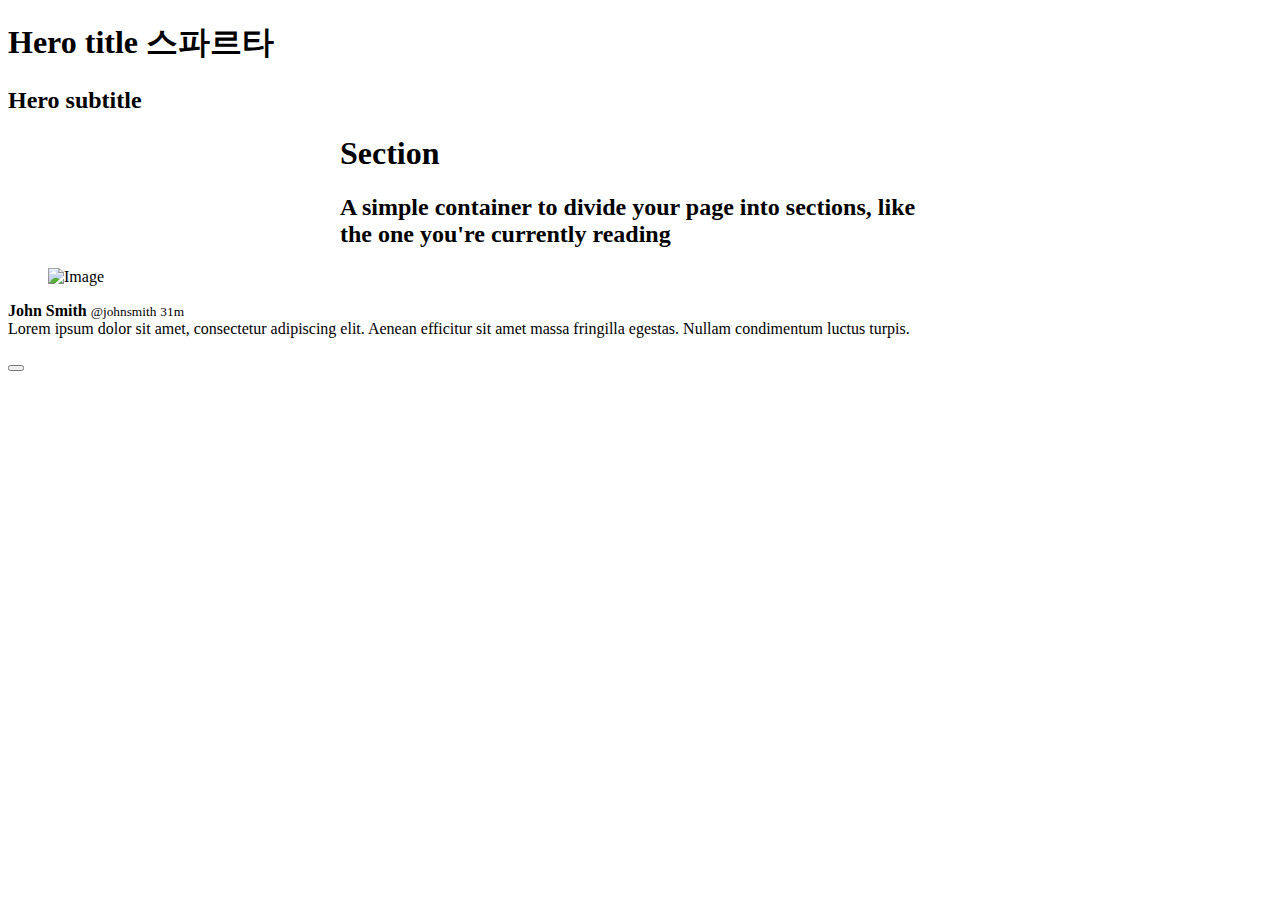
==== prac_bulma.html @ d818ae9a "로그인, 회원가입 기본 세팅" ====
<!DOCTYPE html>
<html lang="en">
    <head>
        <meta charset="utf-8">
        <meta name="viewport" content="width=device-width, initial-scale=1, shrink-to-fit=no">
        <title>Bulma 쓰는 법 연습하기</title>

        <!-- Bulma CSS 링크 -->
        <link rel="stylesheet" href="https://cdn.jsdelivr.net/npm/bulma@0.9.1/css/bulma.min.css">
        <style>
            .section {
                width: 600px;
                max-width: 100vw;
                margin: auto;
            }
        </style>
    </head>
    <body>
        <section class="hero is-primary is-bold is-medium">
            <div class="hero-body">
                <div class="container">
                    <h1 class="title">
                        Hero title 스파르타
                    </h1>
                    <h2 class="subtitle">
                        Hero subtitle
                    </h2>
                </div>
            </div>
        </section>

        <section class="section">
            <div class="container">
                <h1 class="title">Section</h1>
                <h2 class="subtitle">
                    A simple container to divide your page into <strong>sections</strong>, like the one you're
                    currently reading
                </h2>
            </div>
        </section>

        <div class="box">
            <article class="media">
                <div class="media-left">
                    <figure class="image is-64x64">
                        <img src="https://bulma.io/images/placeholders/128x128.png" alt="Image">
                    </figure>
                </div>
                <div class="media-content">
                    <div class="content">
                        <p>
                            <strong>John Smith</strong> <small>@johnsmith</small> <small>31m</small>
                            <br>
                            Lorem ipsum dolor sit amet, consectetur adipiscing elit. Aenean efficitur sit
                            amet massa fringilla egestas. Nullam condimentum luctus turpis.
                        </p>
                    </div>
                    <nav class="level is-mobile">
                        <div class="level-left">
                            <a class="level-item" aria-label="reply">
                                    <span class="icon is-small">
                                      <i class="fas fa-reply" aria-hidden="true"></i>
                                    </span>
                            </a>
                            <a class="level-item" aria-label="retweet">
                                    <span class="icon is-small">
                                      <i class="fas fa-retweet" aria-hidden="true"></i>
                                    </span>
                            </a>
                            <a class="level-item" aria-label="like">
                                    <span class="icon is-small">
                                      <i class="fas fa-heart" aria-hidden="true"></i>
                                    </span>
                            </a>
                        </div>
                    </nav>
                </div>
            </article>
        </div>

        <button class="button is-primary is-outlined is-large is-fullwidth is-loading"></button>
    </body>
</html>
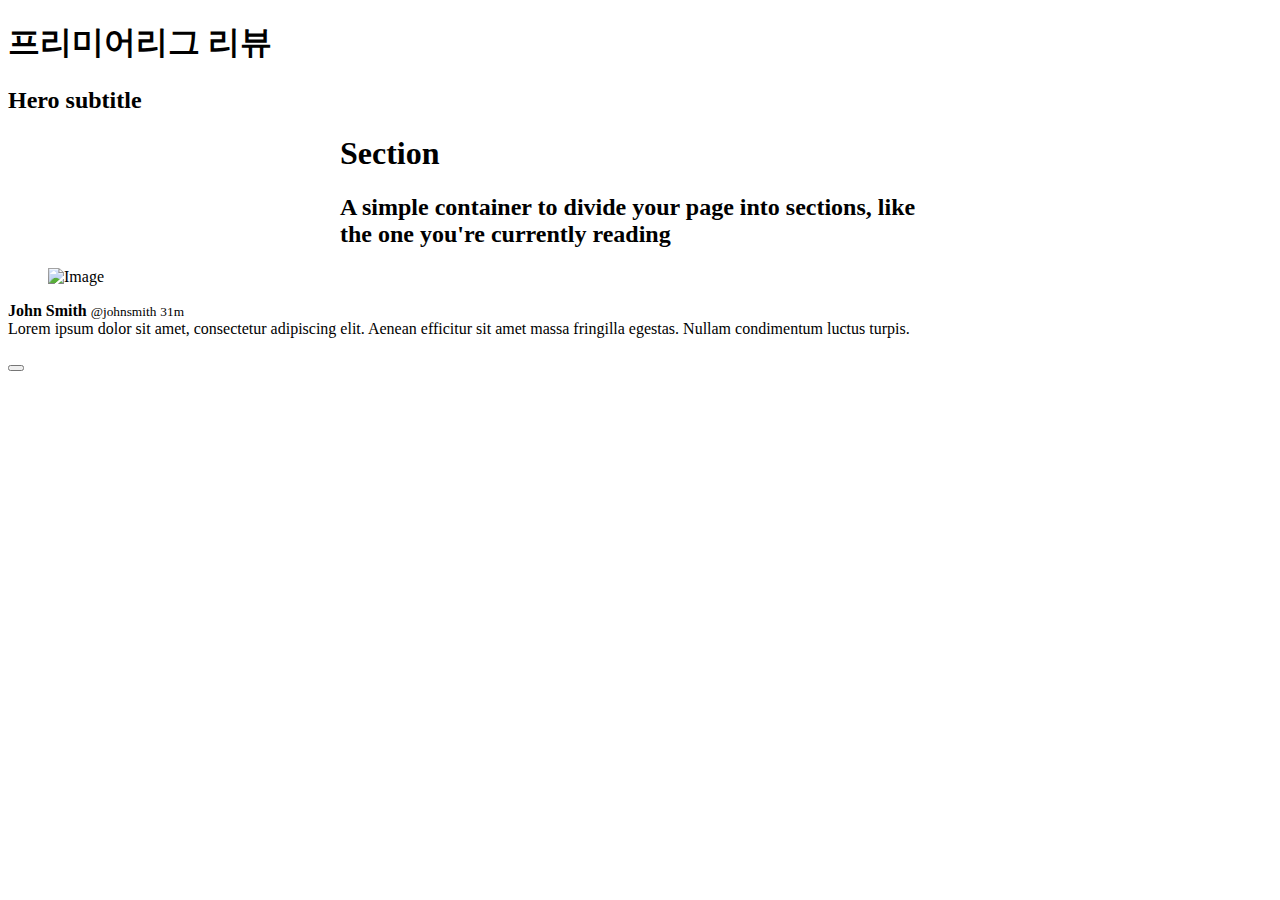
==== commit bae6f38c: "re commit" ====
--- a/prac_bulma.html
+++ b/prac_bulma.html
@@ -1,83 +1,80 @@
 <!DOCTYPE html>
 <html lang="en">
-    <head>
-        <meta charset="utf-8">
-        <meta name="viewport" content="width=device-width, initial-scale=1, shrink-to-fit=no">
-        <title>Bulma 쓰는 법 연습하기</title>
+<head>
+    <meta charset="utf-8">
+    <meta name="viewport" content="width=device-width, initial-scale=1, shrink-to-fit=no">
+    <title>Bulma 쓰는 법 연습하기</title>
 
-        <!-- Bulma CSS 링크 -->
-        <link rel="stylesheet" href="https://cdn.jsdelivr.net/npm/bulma@0.9.1/css/bulma.min.css">
-        <style>
-            .section {
-                width: 600px;
-                max-width: 100vw;
-                margin: auto;
-            }
-        </style>
-    </head>
-    <body>
-        <section class="hero is-primary is-bold is-medium">
-            <div class="hero-body">
-                <div class="container">
-                    <h1 class="title">
-                        Hero title 스파르타
-                    </h1>
-                    <h2 class="subtitle">
-                        Hero subtitle
-                    </h2>
+    <!-- Bulma CSS 링크 -->
+    <link rel="stylesheet" href="https://cdn.jsdelivr.net/npm/bulma@0.9.1/css/bulma.min.css">
+    <style>
+        .section {
+            width: 600px;
+            max-width: 100vw;
+            margin: auto;
+        }
+    </style>
+</head>
+<body>
+<section class="hero is-primary is-bold is-medium">
+    <div class="hero-body">
+        <div class="container">
+            <h1 class="title">
+                프리미어리그 리뷰
+            </h1>
+            <h2 class="subtitle">
+                Hero subtitle
+            </h2>
+        </div>
+    </div>
+</section>
+<section class="section">
+    <div class="container">
+        <h1 class="title">Section</h1>
+        <h2 class="subtitle">
+            A simple container to divide your page into <strong>sections</strong>, like the one you're
+            currently reading
+        </h2>
+    </div>
+</section>
+<div class="box">
+    <article class="media">
+        <div class="media-left">
+            <figure class="image is-64x64">
+                <img src="https://bulma.io/images/placeholders/128x128.png" alt="Image">
+            </figure>
+        </div>
+        <div class="media-content">
+            <div class="content">
+                <p>
+                    <strong>John Smith</strong> <small>@johnsmith</small> <small>31m</small>
+                    <br>
+                    Lorem ipsum dolor sit amet, consectetur adipiscing elit. Aenean efficitur sit
+                    amet massa fringilla egestas. Nullam condimentum luctus turpis.
+                </p>
+            </div>
+            <nav class="level is-mobile">
+                <div class="level-left">
+                    <a class="level-item" aria-label="reply">
+                            <span class="icon is-small">
+                              <i class="fas fa-reply" aria-hidden="true"></i>
+                            </span>
+                    </a>
+                    <a class="level-item" aria-label="retweet">
+                            <span class="icon is-small">
+                              <i class="fas fa-retweet" aria-hidden="true"></i>
+                            </span>
+                    </a>
+                    <a class="level-item" aria-label="like">
+                            <span class="icon is-small">
+                              <i class="fas fa-heart" aria-hidden="true"></i>
+                            </span>
+                    </a>
                 </div>
-            </div>
-        </section>
-
-        <section class="section">
-            <div class="container">
-                <h1 class="title">Section</h1>
-                <h2 class="subtitle">
-                    A simple container to divide your page into <strong>sections</strong>, like the one you're
-                    currently reading
-                </h2>
-            </div>
-        </section>
-
-        <div class="box">
-            <article class="media">
-                <div class="media-left">
-                    <figure class="image is-64x64">
-                        <img src="https://bulma.io/images/placeholders/128x128.png" alt="Image">
-                    </figure>
-                </div>
-                <div class="media-content">
-                    <div class="content">
-                        <p>
-                            <strong>John Smith</strong> <small>@johnsmith</small> <small>31m</small>
-                            <br>
-                            Lorem ipsum dolor sit amet, consectetur adipiscing elit. Aenean efficitur sit
-                            amet massa fringilla egestas. Nullam condimentum luctus turpis.
-                        </p>
-                    </div>
-                    <nav class="level is-mobile">
-                        <div class="level-left">
-                            <a class="level-item" aria-label="reply">
-                                    <span class="icon is-small">
-                                      <i class="fas fa-reply" aria-hidden="true"></i>
-                                    </span>
-                            </a>
-                            <a class="level-item" aria-label="retweet">
-                                    <span class="icon is-small">
-                                      <i class="fas fa-retweet" aria-hidden="true"></i>
-                                    </span>
-                            </a>
-                            <a class="level-item" aria-label="like">
-                                    <span class="icon is-small">
-                                      <i class="fas fa-heart" aria-hidden="true"></i>
-                                    </span>
-                            </a>
-                        </div>
-                    </nav>
-                </div>
-            </article>
+            </nav>
         </div>
-
-        <button class="button is-primary is-outlined is-large is-fullwidth is-loading"></button>
-    </body>
+    </article>
+</div>
+<button class="button is-primary is-outlined is-large is-fullwidth is-loading"></button>
+</body>
 </html>